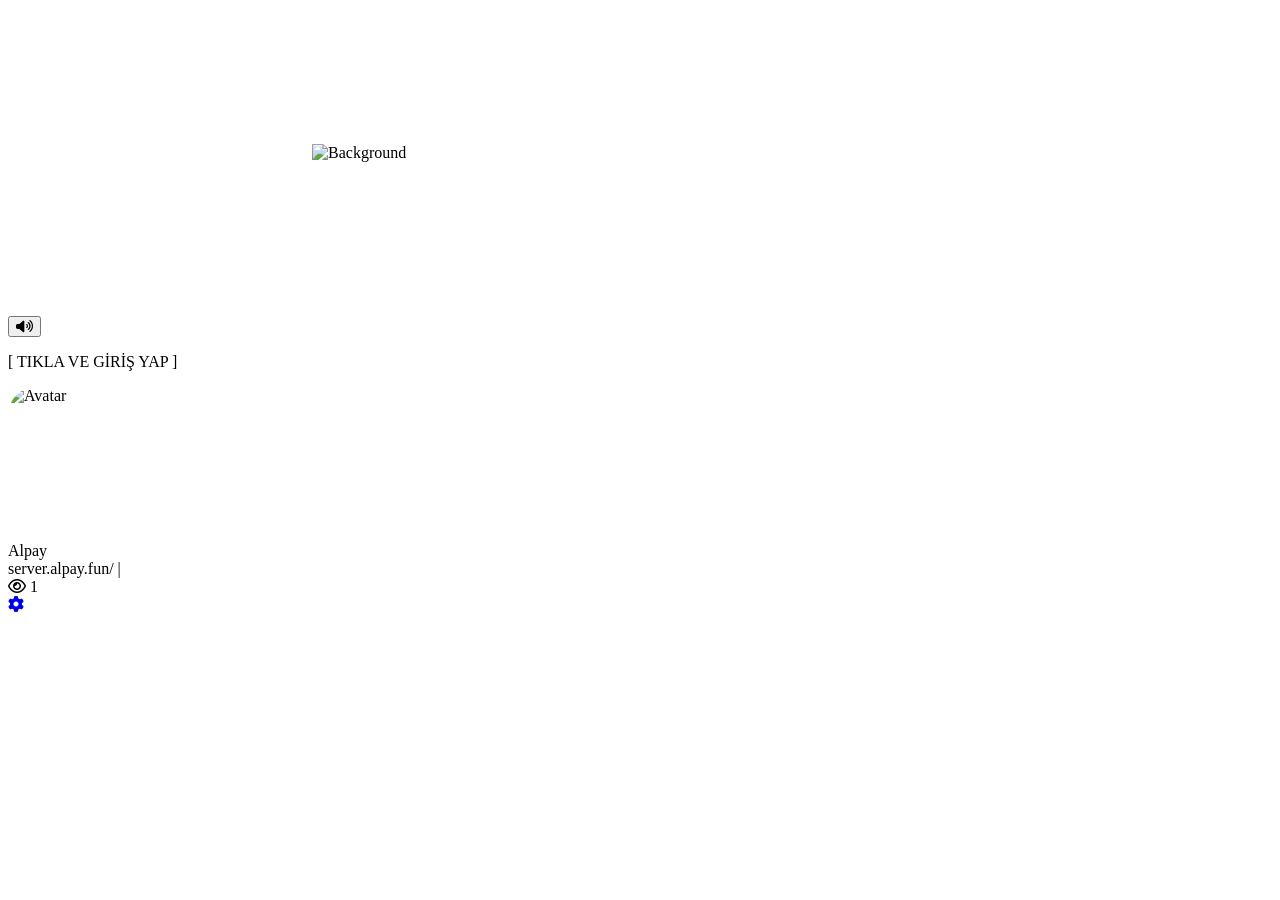
==== public/index.html @ f8e191e5 "Add files via upload" ====
<!DOCTYPE html>
<html lang="tr">
<head>
  <meta charset="UTF-8">
  <meta name="viewport" content="width=device-width, initial-scale=1.0">
  <title>alpay.fun</title>
  <!-- Favicon -->
  <link rel="icon" type="image/svg+xml" href="data:image/svg+xml,<svg xmlns='http://www.w3.org/2000/svg' viewBox='0 0 24 24' fill='%23a855f7'><path d='M12 2L2 7l10 5 10-5-10-5zM2 17l10 5 10-5M2 12l10 5 10-5'/></svg>">
  <!-- Fonts -->
  <link rel="preconnect" href="https://fonts.googleapis.com">
  <link rel="preconnect" href="https://fonts.gstatic.com" crossorigin>
  <link href="https://fonts.googleapis.com/css2?family=Inter:wght@300;400;500;600;700;800&family=Outfit:wght@400;500;600;700;800&family=JetBrains+Mono:wght@400;500;600&display=swap" rel="stylesheet">
  <!-- FontAwesome 6 Icons -->
  <link rel="stylesheet" href="https://cdnjs.cloudflare.com/ajax/libs/font-awesome/6.5.1/css/all.min.css">
  <!-- Main Stylesheet (Cache Busted) -->
  <link rel="stylesheet" href="/css/style.css?v=2.3.0">
</head>
<body>

  <!-- Background Media Layer -->
  <div id="bg-container" class="bg-container">
    <video id="bg-video" class="bg-media" autoplay loop muted playsinline></video>
    <img id="bg-image" class="bg-media" alt="Background">
    <div id="bg-overlay" class="bg-overlay"></div>
  </div>

  <!-- Particle Canvas Layer -->
  <canvas id="particles-canvas" class="particles-canvas"></canvas>

  <!-- Interactive Cursor Glow Trail -->
  <div id="cursor-glow" class="cursor-glow"></div>

  <!-- Top-Left Floating Audio Control Button -->
  <div class="top-left-controls">
    <button id="floating-audio-btn" class="floating-btn" title="Müziği Aç / Kapat" aria-label="Audio Toggle">
      <i id="audio-icon" class="fa-solid fa-volume-high"></i>
    </button>
  </div>

  <!-- "Click to Enter" Splash Screen (Smooth Fading) -->
  <div id="enter-overlay" class="enter-overlay" onclick="window.enterBiolink ? window.enterBiolink() : this.classList.add('hidden')">
    <div class="enter-content">
      <p id="enter-text" class="enter-text">[ TIKLA VE GİRİŞ YAP ]</p>
    </div>
  </div>

  <!-- Center Biolink Container -->
  <main class="main-wrapper">
    <div id="profile-container" class="profile-container">
      
      <!-- Horizontal Compact Identity Box (Larger & Glowing) -->
      <div class="profile-hero-row">
        <!-- Left: Square Rounded Avatar -->
        <div class="avatar-box" style="width: 155px; height: 155px; min-width: 155px; min-height: 155px; max-width: 155px; max-height: 155px; border-radius: 28px; overflow: hidden; flex-shrink: 0;">
          <img id="avatar-img" src="https://images.unsplash.com/photo-1535713875002-d1d0cf377fde?w=400" alt="Avatar" class="avatar-img" style="width: 155px; height: 155px; object-fit: cover; border-radius: 26px; display: block;">
        </div>

        <!-- Right: Name, Typewriter, Social Links Row -->
        <div class="profile-info-col">
          <!-- Name & Badges -->
          <div class="name-row">
            <span id="display-name-text" class="display-name">Alpay</span>
            <div id="badges-container" class="badges-container"></div>
          </div>

          <!-- Typewriter Text directly under the name -->
          <div class="typewriter-line">
            <span id="typewriter-text" class="typewriter-text">server.alpay.fun/</span>
            <span class="typewriter-cursor">|</span>
          </div>

          <!-- Horizontal Glowing Social Icons Bar -->
          <div id="social-links-bar" class="social-links-bar">
            <!-- Dynamic icons -->
          </div>
        </div>
      </div>

      <!-- Optional Bio -->
      <p id="bio-text" class="bio-text" style="display: none;"></p>

      <!-- Optional Custom Links -->
      <div id="custom-links-container" class="custom-links-container">
        <!-- Dynamic custom links -->
      </div>

    </div>
  </main>

  <!-- Bottom-Left Floating Stats & Location Badges -->
  <div class="bottom-left-stats">
    <div id="visitor-badge" class="mini-stat-badge">
      <i class="fa-regular fa-eye"></i>
      <span id="visitor-count">1</span>
    </div>
    <div id="location-badge" class="mini-stat-badge" style="display: none;">
      <i class="fa-solid fa-earth-americas"></i>
      <span id="location-text">turkiga</span>
    </div>
  </div>

  <!-- Hidden Audio Element -->
  <audio id="bg-audio" preload="auto" loop></audio>

  <!-- Admin Quick Access Gear Button -->
  <a href="/admin" class="admin-quick-btn" title="Admin Paneli">
    <i class="fa-solid fa-gear"></i>
  </a>

  <!-- Main JavaScript App (Cache Busted) -->
  <script src="/js/app.js?v=2.3.0"></script>
</body>
</html>
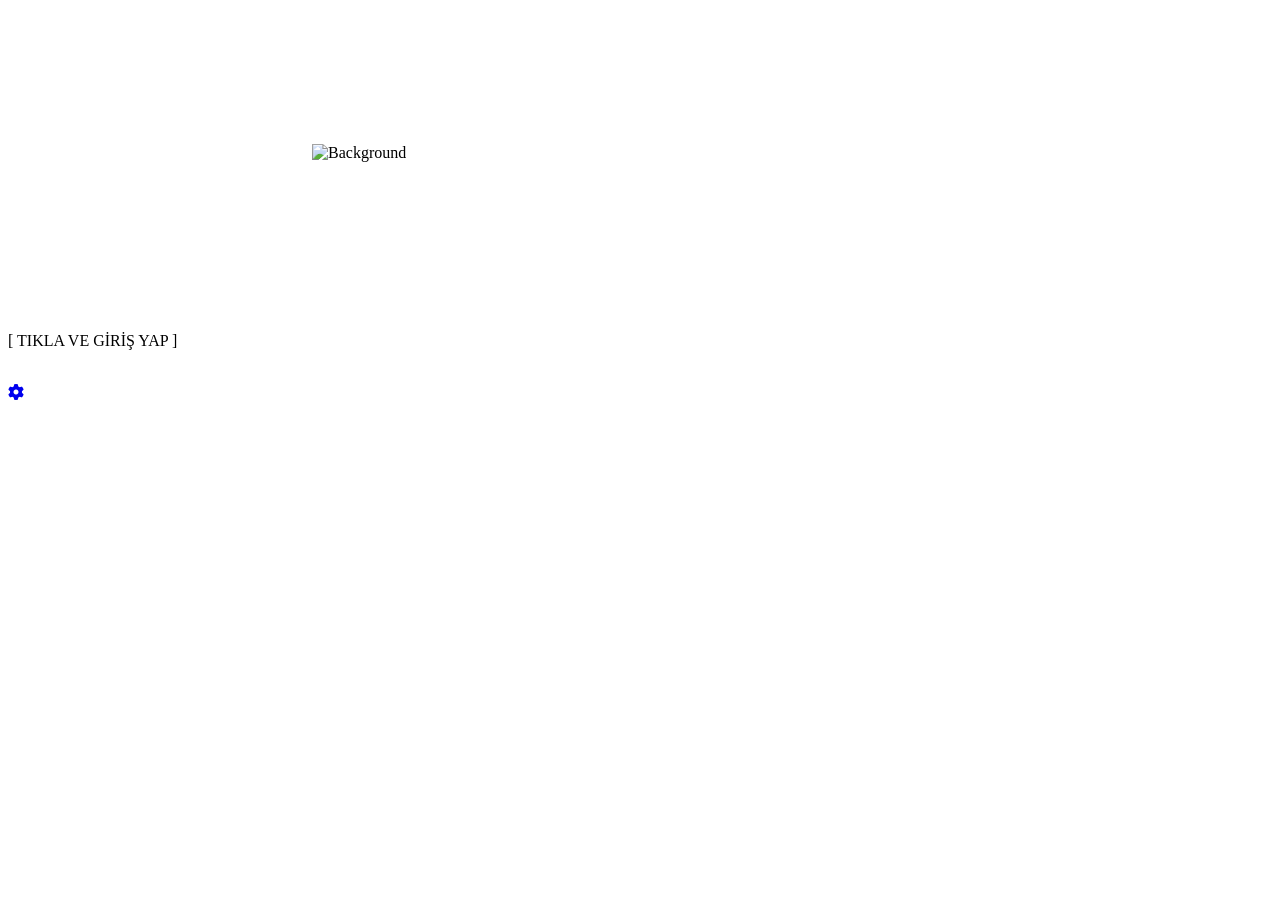
==== commit 0ff52321: "Add files via upload update" ====
--- a/public/index.html
+++ b/public/index.html
@@ -13,89 +13,120 @@
   <!-- FontAwesome 6 Icons -->
   <link rel="stylesheet" href="https://cdnjs.cloudflare.com/ajax/libs/font-awesome/6.5.1/css/all.min.css">
   <!-- Main Stylesheet (Cache Busted) -->
-  <link rel="stylesheet" href="/css/style.css?v=2.3.0">
+  <link rel="stylesheet" href="/css/style.css?v=3.1.0">
 </head>
 <body>
 
-  <!-- Background Media Layer -->
+  <!-- Background Media Layer (Z-1) -->
   <div id="bg-container" class="bg-container">
     <video id="bg-video" class="bg-media" autoplay loop muted playsinline></video>
     <img id="bg-image" class="bg-media" alt="Background">
     <div id="bg-overlay" class="bg-overlay"></div>
   </div>
 
-  <!-- Particle Canvas Layer -->
+  <!-- Particle Canvas Layer (Z-2) -->
   <canvas id="particles-canvas" class="particles-canvas"></canvas>
 
-  <!-- Interactive Cursor Glow Trail -->
+  <!-- Interactive Cursor Glow Trail (Z-3) -->
   <div id="cursor-glow" class="cursor-glow"></div>
 
-  <!-- Top-Left Floating Audio Control Button -->
+  <!-- Top-Left Floating Audio Control Button (Fallback) -->
   <div class="top-left-controls">
-    <button id="floating-audio-btn" class="floating-btn" title="Müziği Aç / Kapat" aria-label="Audio Toggle">
+    <button id="floating-audio-btn" class="floating-btn" title="Müziği Aç / Kapat" aria-label="Audio Toggle" style="display: none;">
       <i id="audio-icon" class="fa-solid fa-volume-high"></i>
     </button>
   </div>
 
-  <!-- "Click to Enter" Splash Screen (Smooth Fading) -->
+  <!-- "Click to Enter" Splash Screen -->
   <div id="enter-overlay" class="enter-overlay" onclick="window.enterBiolink ? window.enterBiolink() : this.classList.add('hidden')">
     <div class="enter-content">
       <p id="enter-text" class="enter-text">[ TIKLA VE GİRİŞ YAP ]</p>
     </div>
   </div>
 
-  <!-- Center Biolink Container -->
+  <!-- Center Biolink Container (Layer 4) -->
   <main class="main-wrapper">
     <div id="profile-container" class="profile-container">
       
-      <!-- Horizontal Compact Identity Box (Larger & Glowing) -->
+      <!-- Horizontal Compact Identity Box -->
       <div class="profile-hero-row">
-        <!-- Left: Square Rounded Avatar -->
-        <div class="avatar-box" style="width: 155px; height: 155px; min-width: 155px; min-height: 155px; max-width: 155px; max-height: 155px; border-radius: 28px; overflow: hidden; flex-shrink: 0;">
-          <img id="avatar-img" src="https://images.unsplash.com/photo-1535713875002-d1d0cf377fde?w=400" alt="Avatar" class="avatar-img" style="width: 155px; height: 155px; object-fit: cover; border-radius: 26px; display: block;">
+        <!-- Left: Square Rounded Avatar with Toggleable Glow -->
+        <div class="avatar-box" id="avatar-box">
+          <img id="avatar-img" src="" alt="Avatar" class="avatar-img" style="opacity: 0; transition: opacity 0.3s ease;">
         </div>
 
-        <!-- Right: Name, Typewriter, Social Links Row -->
+        <!-- Right: Name, Typewriter, Bio, Social Links Row -->
         <div class="profile-info-col">
           <!-- Name & Badges -->
           <div class="name-row">
-            <span id="display-name-text" class="display-name">Alpay</span>
+            <span id="display-name-text" class="display-name"></span>
             <div id="badges-container" class="badges-container"></div>
           </div>
 
           <!-- Typewriter Text directly under the name -->
-          <div class="typewriter-line">
-            <span id="typewriter-text" class="typewriter-text">server.alpay.fun/</span>
+          <div class="typewriter-line" id="typewriter-line" style="display: none;">
+            <span id="typewriter-text" class="typewriter-text"></span>
             <span class="typewriter-cursor">|</span>
           </div>
 
+          <!-- Bio / Description (Directly inside Info Column) -->
+          <p id="bio-text" class="bio-text" style="display: none;"></p>
+
           <!-- Horizontal Glowing Social Icons Bar -->
-          <div id="social-links-bar" class="social-links-bar">
-            <!-- Dynamic icons -->
-          </div>
+          <div id="social-links-bar" class="social-links-bar"></div>
         </div>
       </div>
 
-      <!-- Optional Bio -->
-      <p id="bio-text" class="bio-text" style="display: none;"></p>
+      <!-- Audio Player Widget (Guns.lol Style Pill with Album Art) -->
+      <div id="audio-player-widget" class="audio-player-widget" style="display: none;">
+        <!-- Album Art / Vinyl Cover Wrapper -->
+        <div id="audio-cover-wrap" class="audio-cover-wrap" style="display: none;">
+          <img id="audio-cover-img" class="audio-cover-img" src="" alt="Cover">
+          <div class="audio-cover-overlay">
+            <i id="audio-cover-icon" class="fa-solid fa-play"></i>
+          </div>
+        </div>
+
+        <!-- Default Play/Pause Button (if no album cover) -->
+        <button id="audio-widget-btn" class="audio-play-btn" aria-label="Play/Pause">
+          <i id="audio-widget-icon" class="fa-solid fa-play"></i>
+        </button>
+
+        <div class="audio-track-info">
+          <span id="audio-track-title" class="audio-track-title">Şarkı Başlığı</span>
+          <span id="audio-track-artist" class="audio-track-artist">Sanatçı</span>
+        </div>
+
+        <!-- Animated Equalizer Bars -->
+        <div id="equalizer-bars" class="equalizer-bars paused">
+          <span class="bar bar-1"></span>
+          <span class="bar bar-2"></span>
+          <span class="bar bar-3"></span>
+          <span class="bar bar-4"></span>
+        </div>
+
+        <!-- Volume Slider -->
+        <div class="audio-vol-wrap">
+          <i class="fa-solid fa-volume-high"></i>
+          <input type="range" id="volume-slider" min="0" max="1" step="0.01" value="0.7" class="vol-slider">
+        </div>
+      </div>
 
       <!-- Optional Custom Links -->
-      <div id="custom-links-container" class="custom-links-container">
-        <!-- Dynamic custom links -->
-      </div>
+      <div id="custom-links-container" class="custom-links-container"></div>
 
     </div>
   </main>
 
   <!-- Bottom-Left Floating Stats & Location Badges -->
   <div class="bottom-left-stats">
-    <div id="visitor-badge" class="mini-stat-badge">
+    <div id="visitor-badge" class="mini-stat-badge" style="display: none;">
       <i class="fa-regular fa-eye"></i>
       <span id="visitor-count">1</span>
     </div>
     <div id="location-badge" class="mini-stat-badge" style="display: none;">
       <i class="fa-solid fa-earth-americas"></i>
-      <span id="location-text">turkiga</span>
+      <span id="location-text"></span>
     </div>
   </div>
 
@@ -108,6 +139,6 @@
   </a>
 
   <!-- Main JavaScript App (Cache Busted) -->
-  <script src="/js/app.js?v=2.3.0"></script>
+  <script src="/js/app.js?v=3.1.0"></script>
 </body>
 </html>
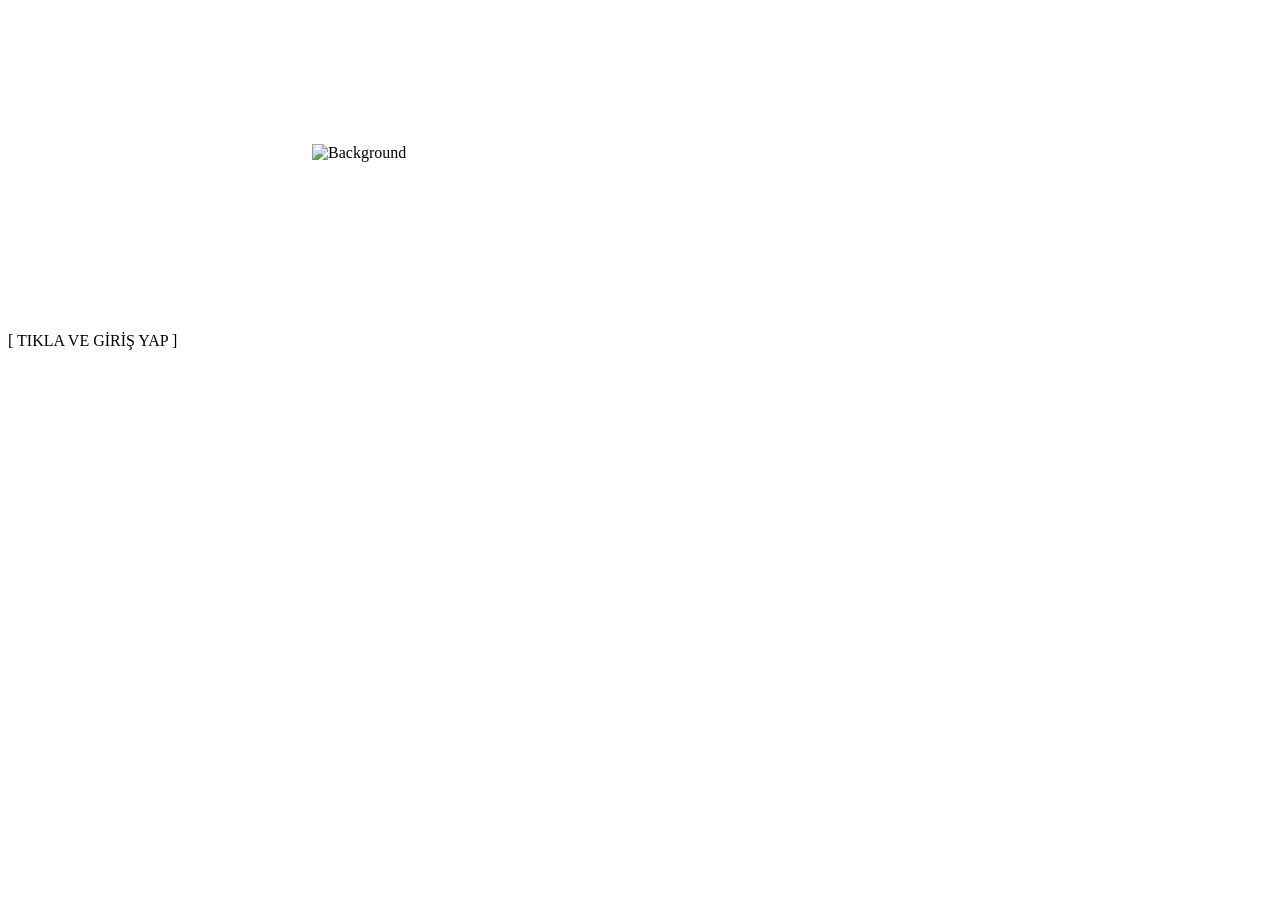
==== commit 68ea669e: "Add files via upload" ====
--- a/public/index.html
+++ b/public/index.html
@@ -13,7 +13,7 @@
   <!-- FontAwesome 6 Icons -->
   <link rel="stylesheet" href="https://cdnjs.cloudflare.com/ajax/libs/font-awesome/6.5.1/css/all.min.css">
   <!-- Main Stylesheet (Cache Busted) -->
-  <link rel="stylesheet" href="/css/style.css?v=3.1.0">
+  <link rel="stylesheet" href="/css/style.css?v=5.3.0">
 </head>
 <body>
 
@@ -24,10 +24,13 @@
     <div id="bg-overlay" class="bg-overlay"></div>
   </div>
 
-  <!-- Particle Canvas Layer (Z-2) -->
+  <!-- Atmospheric Particle Canvas Layer (Z-3) -->
   <canvas id="particles-canvas" class="particles-canvas"></canvas>
 
-  <!-- Interactive Cursor Glow Trail (Z-3) -->
+  <!-- Interactive Cursor Sparks/Trail Canvas Layer (Z-4) -->
+  <canvas id="cursor-canvas" class="cursor-canvas"></canvas>
+
+  <!-- Interactive Cursor Ambient Glow (Z-4) -->
   <div id="cursor-glow" class="cursor-glow"></div>
 
   <!-- Top-Left Floating Audio Control Button (Fallback) -->
@@ -133,12 +136,7 @@
   <!-- Hidden Audio Element -->
   <audio id="bg-audio" preload="auto" loop></audio>
 
-  <!-- Admin Quick Access Gear Button -->
-  <a href="/admin" class="admin-quick-btn" title="Admin Paneli">
-    <i class="fa-solid fa-gear"></i>
-  </a>
-
   <!-- Main JavaScript App (Cache Busted) -->
-  <script src="/js/app.js?v=3.1.0"></script>
+  <script src="/js/app.js?v=5.4.0"></script>
 </body>
 </html>
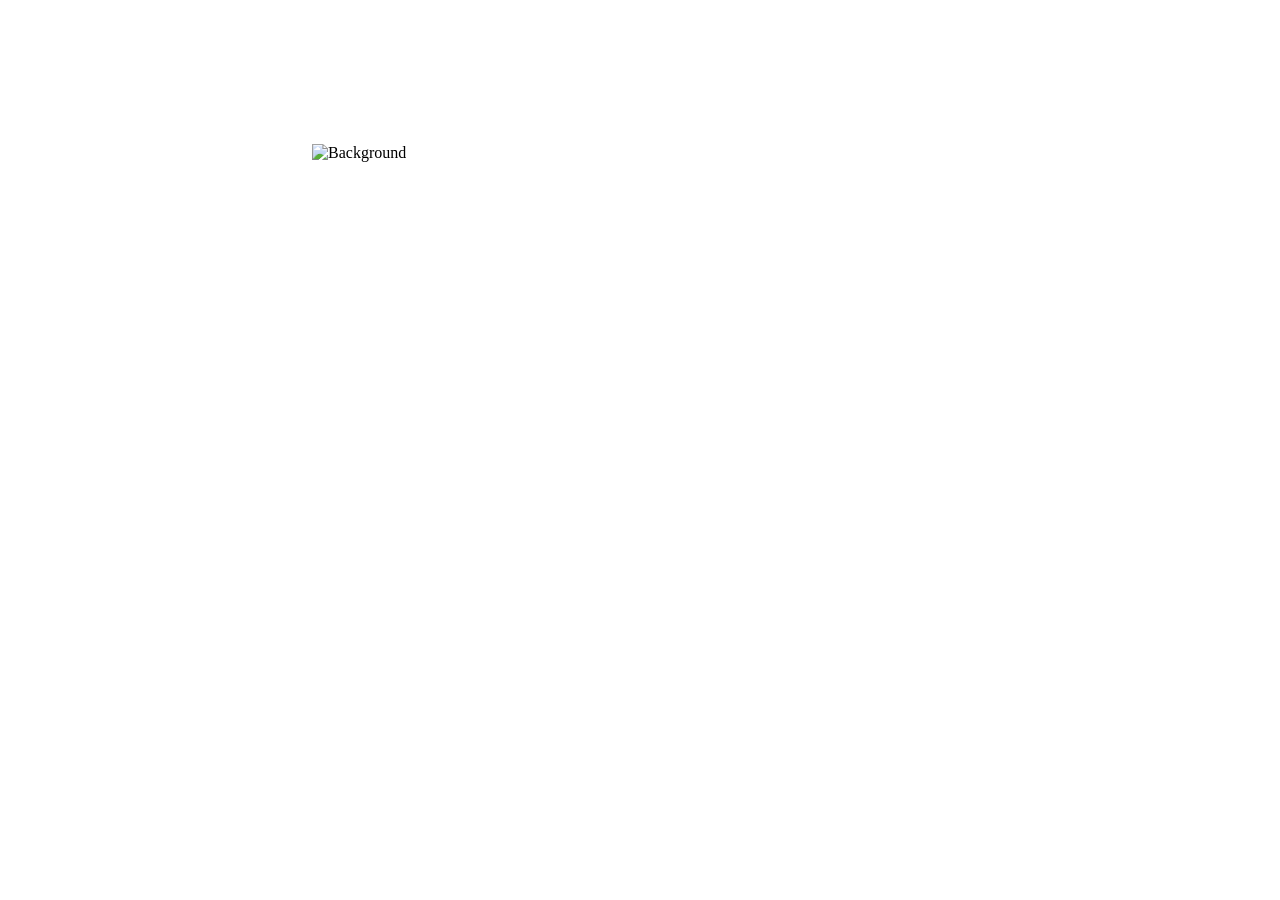
==== commit b6636db6: "Add files via upload" ====
--- a/public/index.html
+++ b/public/index.html
@@ -43,7 +43,7 @@
   <!-- "Click to Enter" Splash Screen -->
   <div id="enter-overlay" class="enter-overlay" onclick="window.enterBiolink ? window.enterBiolink() : this.classList.add('hidden')">
     <div class="enter-content">
-      <p id="enter-text" class="enter-text">[ TIKLA VE GİRİŞ YAP ]</p>
+      <p id="enter-text" class="enter-text"></p>
     </div>
   </div>
 
